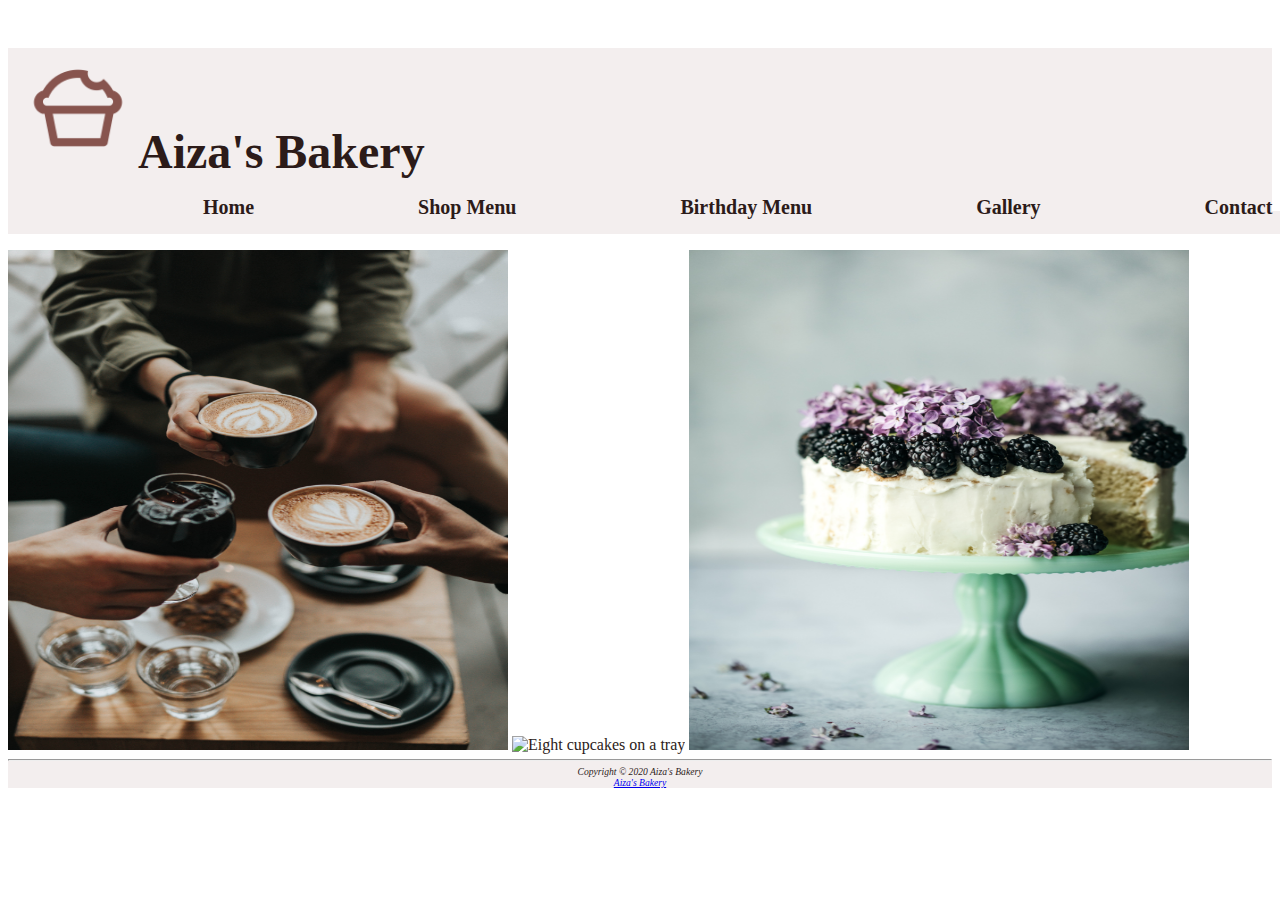
==== Aiza's Bakery-logo/index.html @ e66596b0 "Second submit" ====
<!DOCTYPE html>
<html lang="en">
<head>
    
    <meta charset="utf-8">
    <link rel="stylesheet" href="bakery.css">
    <link rel="icon" href="favicon.ico" type="image/x-icon">
    <title>Aiza's Bakery-Main</title>
</head>
<body>
    
    <div id = "wrapper">
        <header>
            
            <h1 id = "logo"><img src = "profile.png"  alt = "Aiza's Bakery" width = "120" height = "120">Aiza's Bakery</h1>
        
        <nav class="navbar">
            <ul>
                <li><a href="index.html">Home</a></li>
                <li><a href="shopMenu.html">Shop Menu</a></li>
                <li><a href="birthdayMenu.html">Birthday Menu</a></li>
                <li><a href="gallery.html">Gallery</a></li>
                <li><a href="contactUs.html">Contact</a></li>
            </ul>
        </nav>
        </header>
        <main>
            <img class="indexPictures" src="images/nathan-dumlao-71u2fOofI-U-unsplash.jpg" alt = "Three friends holding 3 cups of cofee" width="500" height="500">
            <img class="floatCake" src="images/sebastian-coman-photography-QcerUj-jYig-unsplash.jpg" alt="Eight cupcakes on a tray" width="500" height="500">
            <img class="indexPictures" src="images/heather-barnes-_TN1m5R1pFI-unsplash.jpg" alt="white cake with blackberries" width="500" height="500">
        </main>
        <footer>
            <hr>
            Copyright &copy; 2020 Aiza's Bakery<br>
<a href="mailto:aizasbakery@gmail.com">Aiza's Bakery</a>
        </footer>
    </div>
</body>
</html>
---- Aiza's Bakery-logo/bakery.css ----
body {background-color: white;
    color: #2C1B19;
    font-family: Neuton Serif;
}
header {background-color: #F3EEEE;
        height: 100;
        }

h1 {position: relative;
    top: 0;
    left: 10px;
    margin-top: 1em;
    font-size: 3em;

}



.navbar ul{  
    top: 160px; 
    width: 100%;
    background-color: #F3EEEE;
    display: block; 
}
.navbar li{display: inline;
    padding-inline-start: 150px;
    font-family: Neuton Serif ;
    
}
.navbar a {position: relative;
    top: -15px;
    text-decoration: none; 
    padding: 5px;
    font-size: 20px;
    font-weight: bold; }
.navbar a:link { color: #2C1B19;}
.navbar a:visited { color: rgb(185, 161, 129); }
.navbar a:hover { color: rgb(138, 101, 28); }

footer { background-color: #F3EEEE;
    font-size: .60em;
    font-style: italic;
    text-align: center;}

#logo{ align-self: center;
}

.center {position: absolute;
    top: 50%;
    left: 50%;
}
label { float: left;
    display: block;
    width: 8em;
    padding-right: 1em;
}
input, textarea { margin-bottom: 1em;
            display: block;
}
#mySubmit { margin-left: 10em; }
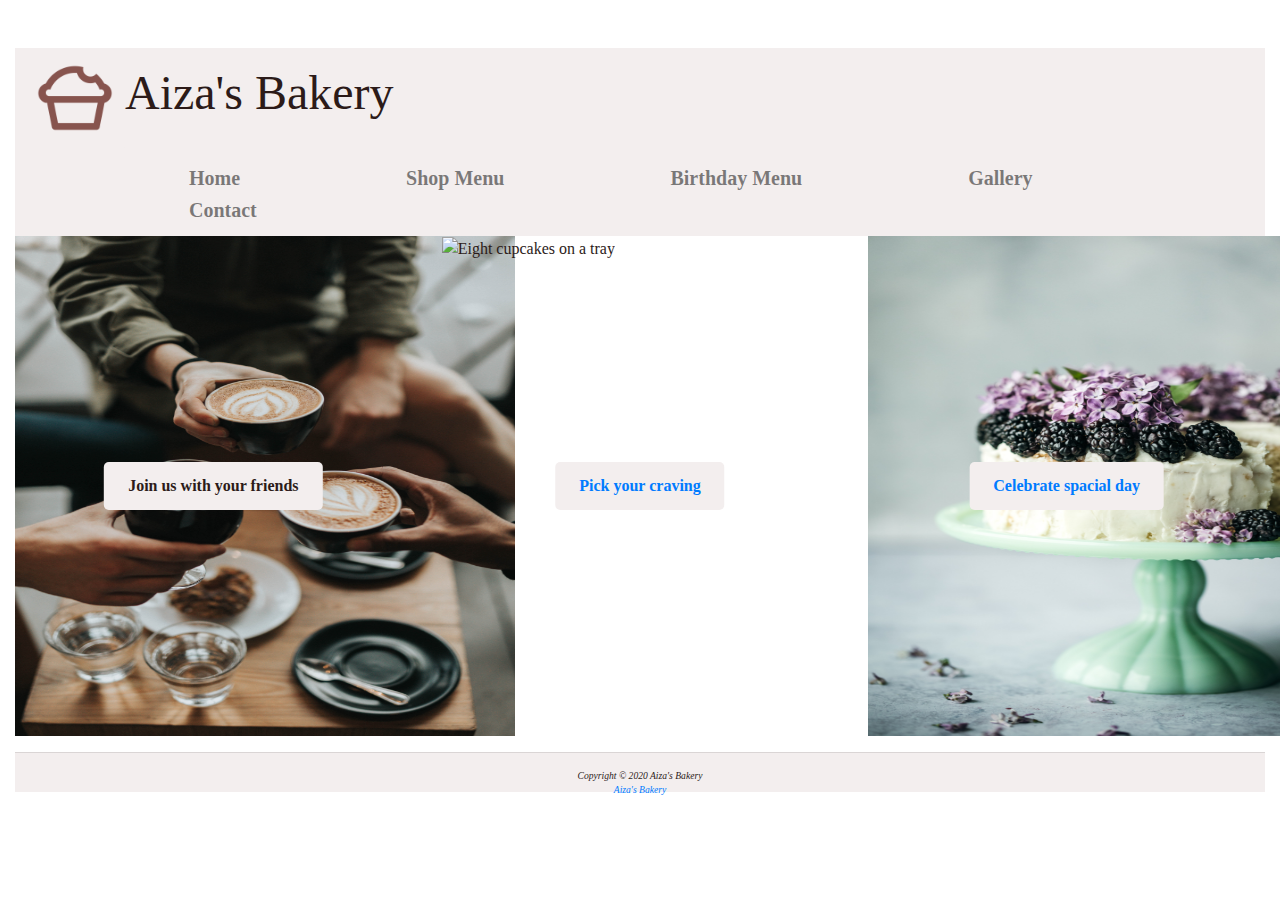
==== commit c003fdbf: "Adding bootstrap navbar" ====
--- a/Aiza's Bakery-logo/index.html
+++ b/Aiza's Bakery-logo/index.html
@@ -3,37 +3,62 @@
 <head>
     
     <meta charset="utf-8">
+    
+    <link rel="stylesheet" href="https://maxcdn.bootstrapcdn.com/bootstrap/4.0.0/css/bootstrap.min.css" integrity="sha384-Gn5384xqQ1aoWXA+058RXPxPg6fy4IWvTNh0E263XmFcJlSAwiGgFAW/dAiS6JXm" crossorigin="anonymous">
     <link rel="stylesheet" href="bakery.css">
     <link rel="icon" href="favicon.ico" type="image/x-icon">
     <title>Aiza's Bakery-Main</title>
+    
 </head>
 <body>
     
-    <div id = "wrapper">
+    <div class="container-fluid">
         <header>
             
-            <h1 id = "logo"><img src = "profile.png"  alt = "Aiza's Bakery" width = "120" height = "120">Aiza's Bakery</h1>
+        <h1 id = "logo"><img src = "profile.png"  alt = "Aiza's Bakery" width = "100" height = "100">Aiza's Bakery</h1>
         
-        <nav class="navbar">
-            <ul>
-                <li><a href="index.html">Home</a></li>
-                <li><a href="shopMenu.html">Shop Menu</a></li>
-                <li><a href="birthdayMenu.html">Birthday Menu</a></li>
-                <li><a href="gallery.html">Gallery</a></li>
-                <li><a href="contactUs.html">Contact</a></li>
-            </ul>
+        <nav class="navbar navbar-expand-md navbar-light navbar-custom">
+            <!-- Toggler/collapsibe Button -->
+            <button class="navbar-toggler" type="button" data-toggle="collapse" data-target="#collapsibleNavbar"
+            aria-controls="collapsibleNavbar" aria-expanded="false" aria-label="Toggle navigation">
+                <span class="navbar-toggler-icon"></span>
+            </button>
+            <div class="navbar-collapse collapse" id="collapsibleNavbar">
+                <ul class="nav navbar-nav"> 
+                    <li class="nav-item"><a class="nav-link" href="index.html">Home</a></li>
+                    <li class="nav-item"><a class="nav-link" href="shopMenu.html">Shop Menu</a></li>
+                    <li class="nav-item"><a class="nav-link" href="birthdayMenu.html">Birthday Menu</a></li>
+                    <li class="nav-item"><a class="nav-link" href="gallery.html">Gallery</a></li>
+                    <li class="nav-item"><a class="nav-link" href="contactUs.html">Contact</a></li>
+                </ul>
+            </div>
         </nav>
         </header>
-        <main>
-            <img class="indexPictures" src="images/nathan-dumlao-71u2fOofI-U-unsplash.jpg" alt = "Three friends holding 3 cups of cofee" width="500" height="500">
-            <img class="floatCake" src="images/sebastian-coman-photography-QcerUj-jYig-unsplash.jpg" alt="Eight cupcakes on a tray" width="500" height="500">
-            <img class="indexPictures" src="images/heather-barnes-_TN1m5R1pFI-unsplash.jpg" alt="white cake with blackberries" width="500" height="500">
-        </main>
+        <div class="row">
+            <div class="col-sm-4">
+                <img class="indexPictures" src="images/nathan-dumlao-71u2fOofI-U-unsplash.jpg" alt = "Three friends holding 3 cups of cofee" width="500" height="500">
+                <form action="contactUs.html" method="GET">
+                    <input type = "hidden" name = "fromIndex" value="true">
+                    <button class="btn btn-light">Join us with your friends</button>
+                </form>
+            </div>
+            <div class="col-sm-4">
+                <img class="floatCake" src="images/sebastian-coman-photography-QcerUj-jYig-unsplash.jpg"  alt="Eight cupcakes on a tray" width="500" height="500">
+                <button class="btn btn-light"><a href = "shopMenu.html" >Pick your craving</a></button>
+            </div>
+            <div class="col-sm-4">
+                <img class="indexPictures" src="images/heather-barnes-_TN1m5R1pFI-unsplash.jpg"  alt="white cake with blackberries" width="500" height="500">
+                <button class="btn btn-light"><a href = "birthdayMenu.html" >Celebrate spacial day</a></button>
+            </div>
+        </div>
+
         <footer>
             <hr>
             Copyright &copy; 2020 Aiza's Bakery<br>
 <a href="mailto:aizasbakery@gmail.com">Aiza's Bakery</a>
         </footer>
     </div>
+    <script src="./sticynav.js">
+    </script>
 </body>
 </html>--- a/Aiza's Bakery-logo/bakery.css
+++ b/Aiza's Bakery-logo/bakery.css
@@ -16,12 +16,14 @@
 }
 
 
-
-.navbar ul{  
-    top: 160px; 
+.navbar{
+    border: 0px;
+    border-color : #F3EEEE;
+}
+.navbar-ul{  
     width: 100%;
+    border-color : #F3EEEE;
     background-color: #F3EEEE;
-    display: block; 
 }
 .navbar li{display: inline;
     padding-inline-start: 150px;
@@ -29,21 +31,55 @@
     
 }
 .navbar a {position: relative;
-    top: -15px;
+    bottom: 2px;
     text-decoration: none; 
-    padding: 5px;
+    padding: 1px;
     font-size: 20px;
     font-weight: bold; }
 .navbar a:link { color: #2C1B19;}
-.navbar a:visited { color: rgb(185, 161, 129); }
+.navbar a:visited { color: #2C1B19; }
 .navbar a:hover { color: rgb(138, 101, 28); }
+
+.sticky {
+    position: fixed;
+    top : 5px;
+    width: 100%;
+    background-color: #F3EEEE;
+    z-index: 1;
+}
+
+/* .content {
+    padding: 16px;
+}
+.sticky + .content {
+    padding-top: 60px;
+} */
 
 footer { background-color: #F3EEEE;
     font-size: .60em;
     font-style: italic;
+    height: 2.5rem; 
+    width: 100%;
     text-align: center;}
 
 #logo{ align-self: center;
+}
+
+.split {
+    width: 50%;
+    position: fixed;
+    overflow-x: hidden;
+    padding-top: 20px;
+}
+  
+  /* Control the left side */
+.left {
+left: 20px;
+}
+
+/* Control the right side */
+.right {
+right: 20px;
 }
 
 .center {position: absolute;
@@ -60,3 +96,31 @@
 }
 #mySubmit { margin-left: 10em; }
 
+.col-sm-4 .btn {
+    position: absolute;
+    top: 50%;
+    left: 50%;
+    transform: translate(-50%, -50%);
+    -ms-transform: translate(-50%, -50%);
+    background:transparent;
+    color: #2C1B19;
+    font-size: 16px;
+    padding: 12px 24px;
+    border: none;
+    cursor: pointer;
+    border-radius: 5px;
+    text-align: center;
+    background-color: #F3EEEE;
+    font-family: Neuton Serif;
+    font-weight: bold;
+    
+  }
+
+  /* change the background color */
+.navbar-custom {
+    background-color: #F3EEEE;
+}
+
+.nav-link {
+    font-weight: bold;
+}
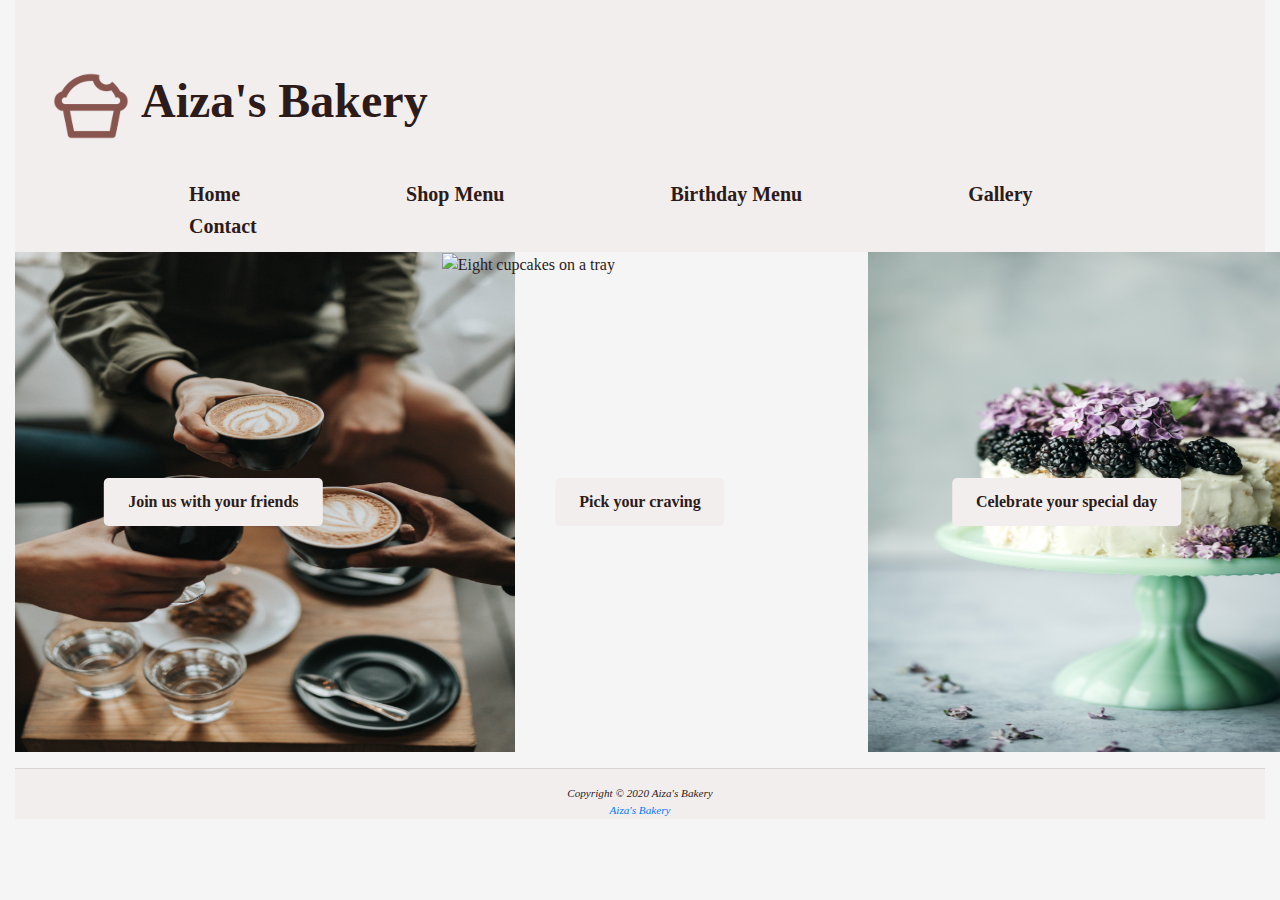
==== commit 4813dea2: "all good" ====
--- a/Aiza's Bakery-logo/index.html
+++ b/Aiza's Bakery-logo/index.html
@@ -3,19 +3,19 @@
 <head>
     
     <meta charset="utf-8">
-    
+    <meta name="viewport" content="width=device-width, initial-scale=1, shrink-to-fit=no">
     <link rel="stylesheet" href="https://maxcdn.bootstrapcdn.com/bootstrap/4.0.0/css/bootstrap.min.css" integrity="sha384-Gn5384xqQ1aoWXA+058RXPxPg6fy4IWvTNh0E263XmFcJlSAwiGgFAW/dAiS6JXm" crossorigin="anonymous">
     <link rel="stylesheet" href="bakery.css">
     <link rel="icon" href="favicon.ico" type="image/x-icon">
-    <title>Aiza's Bakery-Main</title>
+    <title>Aiza's Bakery</title>
     
 </head>
 <body>
     
-    <div class="container-fluid">
-        <header>
+<div class="container-fluid">
+    <header>
             
-        <h1 id = "logo"><img src = "profile.png"  alt = "Aiza's Bakery" width = "100" height = "100">Aiza's Bakery</h1>
+        <a class="nav-link" href="index.html"><h1 id = "logo"><img src = "profile.png"  alt = "Aiza's Bakery" width = "100" height = "100"><span style="color:#2C1B19;font-weight:bold">Aiza's Bakery</span></h1></a>
         
         <nav class="navbar navbar-expand-md navbar-light navbar-custom">
             <!-- Toggler/collapsibe Button -->
@@ -23,7 +23,8 @@
             aria-controls="collapsibleNavbar" aria-expanded="false" aria-label="Toggle navigation">
                 <span class="navbar-toggler-icon"></span>
             </button>
-            <div class="navbar-collapse collapse" id="collapsibleNavbar">
+            <div class="collapse navbar-collapse" id="navbarNavAltMarkup">
+                <div class="navbar-nav mx-md-auto">
                 <ul class="nav navbar-nav"> 
                     <li class="nav-item"><a class="nav-link" href="index.html">Home</a></li>
                     <li class="nav-item"><a class="nav-link" href="shopMenu.html">Shop Menu</a></li>
@@ -33,7 +34,7 @@
                 </ul>
             </div>
         </nav>
-        </header>
+    </header>
         <div class="row">
             <div class="col-sm-4">
                 <img class="indexPictures" src="images/nathan-dumlao-71u2fOofI-U-unsplash.jpg" alt = "Three friends holding 3 cups of cofee" width="500" height="500">
@@ -44,21 +45,25 @@
             </div>
             <div class="col-sm-4">
                 <img class="floatCake" src="images/sebastian-coman-photography-QcerUj-jYig-unsplash.jpg"  alt="Eight cupcakes on a tray" width="500" height="500">
-                <button class="btn btn-light"><a href = "shopMenu.html" >Pick your craving</a></button>
+                <button class="btn btn-light"><a href = "shopMenu.html" ><span style="color:#2C1B19;text-decoration: none;">Pick your craving</span></a></button>
             </div>
             <div class="col-sm-4">
                 <img class="indexPictures" src="images/heather-barnes-_TN1m5R1pFI-unsplash.jpg"  alt="white cake with blackberries" width="500" height="500">
-                <button class="btn btn-light"><a href = "birthdayMenu.html" >Celebrate spacial day</a></button>
+                <button class="btn btn-light"><a href = "birthdayMenu.html" ><span style="color:#2C1B19;text-decoration: none;">Celebrate your special day</span></a></button>
             </div>
         </div>
 
-        <footer>
+    <footer >
             <hr>
             Copyright &copy; 2020 Aiza's Bakery<br>
-<a href="mailto:aizasbakery@gmail.com">Aiza's Bakery</a>
-        </footer>
+            <a href="mailto:aizasbakery@gmail.com">Aiza's Bakery</a>
+
+    </footer>
     </div>
-    <script src="./sticynav.js">
-    </script>
+    <script src="./sticynav.js"></script>
+    <!-- jQuery first, then Popper.js, then Bootstrap JS -->
+<script src="https://code.jquery.com/jquery-3.4.1.slim.min.js" integrity="sha384-J6qa4849blE2+poT4WnyKhv5vZF5SrPo0iEjwBvKU7imGFAV0wwj1yYfoRSJoZ+n" crossorigin="anonymous"></script>
+<script src="https://cdn.jsdelivr.net/npm/popper.js@1.16.0/dist/umd/popper.min.js" integrity="sha384-Q6E9RHvbIyZFJoft+2mJbHaEWldlvI9IOYy5n3zV9zzTtmI3UksdQRVvoxMfooAo" crossorigin="anonymous"></script>
+<script src="https://stackpath.bootstrapcdn.com/bootstrap/4.4.1/js/bootstrap.min.js" integrity="sha384-wfSDF2E50Y2D1uUdj0O3uMBJnjuUD4Ih7YwaYd1iqfktj0Uod8GCExl3Og8ifwB6" crossorigin="anonymous"></script>
 </body>
 </html>--- a/Aiza's Bakery-logo/bakery.css
+++ b/Aiza's Bakery-logo/bakery.css
@@ -1,11 +1,13 @@
 
-body {background-color: white;
+body {background-color: whitesmoke;
     color: #2C1B19;
     font-family: Neuton Serif;
 }
 header {background-color: #F3EEEE;
         height: 100;
+        width: 100%;
         }
+header a {text-decoration: none;}
 
 h1 {position: relative;
     top: 0;
@@ -35,10 +37,21 @@
     text-decoration: none; 
     padding: 1px;
     font-size: 20px;
-    font-weight: bold; }
-.navbar a:link { color: #2C1B19;}
-.navbar a:visited { color: #2C1B19; }
-.navbar a:hover { color: rgb(138, 101, 28); }
+    font-weight: bold;
+    color: #2C1B19;
+ }
+
+
+.nav-link a {
+    font-weight: bold;
+    color: #2C1B19;
+}
+.navbar-custom .navbar-nav .nav-link{
+	color:#2C1B19;}
+
+/* .nav .navbar-nav .nav-item a {color:#2C1B19;} */
+
+
 
 .sticky {
     position: fixed;
@@ -47,7 +60,7 @@
     background-color: #F3EEEE;
     z-index: 1;
 }
-
+ 
 /* .content {
     padding: 16px;
 }
@@ -56,11 +69,14 @@
 } */
 
 footer { background-color: #F3EEEE;
-    font-size: .60em;
+    font-size: .70em;
     font-style: italic;
-    height: 2.5rem; 
+    bottom: 0;
     width: 100%;
-    text-align: center;}
+    text-align: center;
+    color: #2C1B19;
+    
+}
 
 #logo{ align-self: center;
 }
@@ -94,7 +110,8 @@
 input, textarea { margin-bottom: 1em;
             display: block;
 }
-#mySubmit { margin-left: 10em; }
+#mySubmit { margin-left: 10em; 
+            }
 
 .col-sm-4 .btn {
     position: absolute;
@@ -117,10 +134,5 @@
   }
 
   /* change the background color */
-.navbar-custom {
-    background-color: #F3EEEE;
-}
 
-.nav-link {
-    font-weight: bold;
-}
+iframe{ padding-top: 2em;}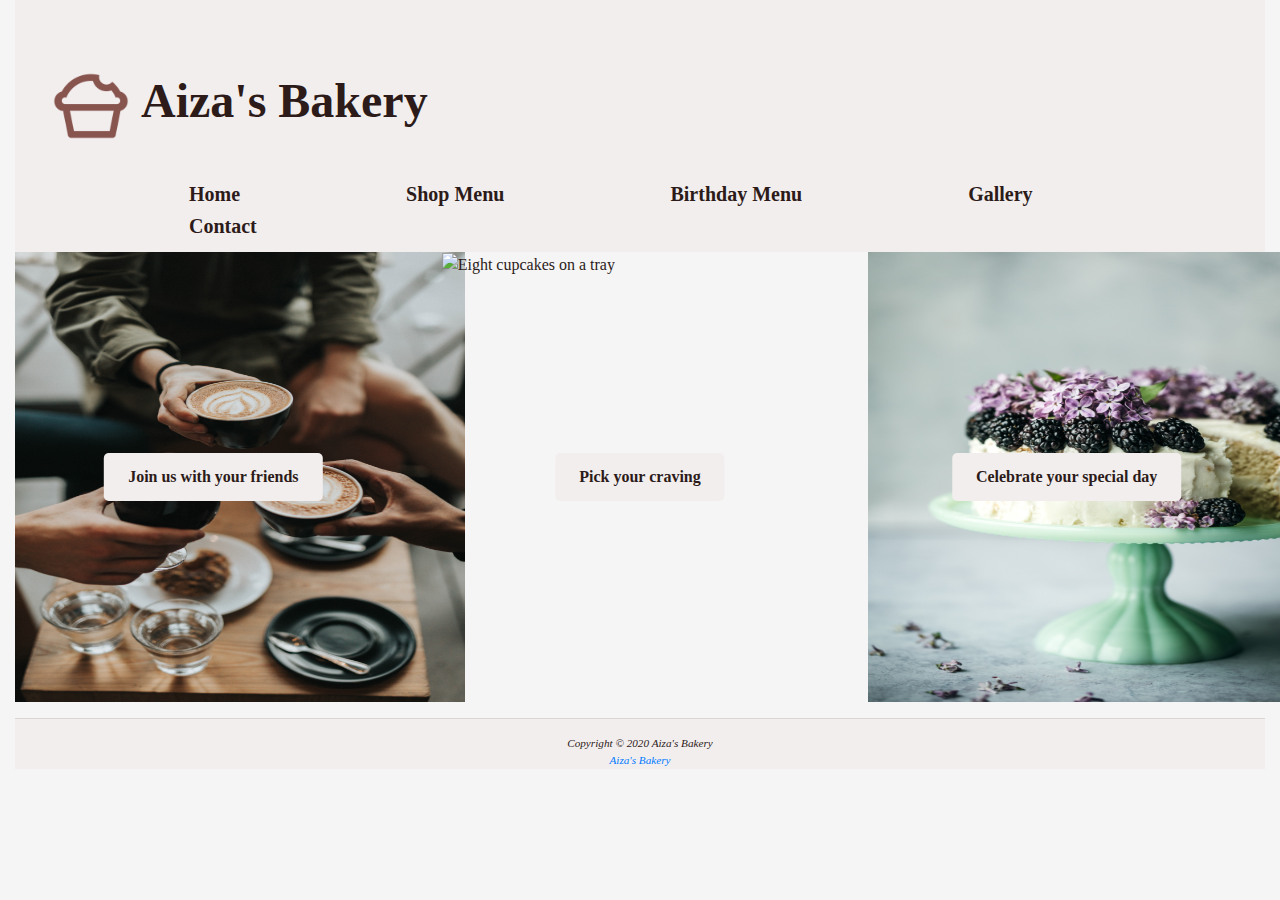
==== commit c1967efe: "Awesome" ====
--- a/Aiza's Bakery-logo/index.html
+++ b/Aiza's Bakery-logo/index.html
@@ -37,19 +37,19 @@
     </header>
         <div class="row">
             <div class="col-sm-4">
-                <img class="indexPictures" src="images/nathan-dumlao-71u2fOofI-U-unsplash.jpg" alt = "Three friends holding 3 cups of cofee" width="500" height="500">
+                <img class="indexPictures" src="images/nathan-dumlao-71u2fOofI-U-unsplash.jpg" alt = "Three friends holding 3 cups of cofee" width="450" height="450">
                 <form action="contactUs.html" method="GET">
                     <input type = "hidden" name = "fromIndex" value="true">
                     <button class="btn btn-light">Join us with your friends</button>
                 </form>
             </div>
             <div class="col-sm-4">
-                <img class="floatCake" src="images/sebastian-coman-photography-QcerUj-jYig-unsplash.jpg"  alt="Eight cupcakes on a tray" width="500" height="500">
-                <button class="btn btn-light"><a href = "shopMenu.html" ><span style="color:#2C1B19;text-decoration: none;">Pick your craving</span></a></button>
+                <img class="floatCake" src="images/sebastian-coman-photography-QcerUj-jYig-unsplash.jpg"  alt="Eight cupcakes on a tray" width="450" height="450">
+                <button class="btn btn-light"><a href = "shopMenu.html" ><span style="color:#2C1B19;">Pick your craving</span></a></button>
             </div>
             <div class="col-sm-4">
-                <img class="indexPictures" src="images/heather-barnes-_TN1m5R1pFI-unsplash.jpg"  alt="white cake with blackberries" width="500" height="500">
-                <button class="btn btn-light"><a href = "birthdayMenu.html" ><span style="color:#2C1B19;text-decoration: none;">Celebrate your special day</span></a></button>
+                <img class="indexPictures" src="images/heather-barnes-_TN1m5R1pFI-unsplash.jpg"  alt="white cake with blackberries" width="450" height="450">
+                <button class="btn btn-light"><a href = "birthdayMenu.html" ><span style="color:#2C1B19;">Celebrate your special day</span></a></button>
             </div>
         </div>
 
--- a/Aiza's Bakery-logo/bakery.css
+++ b/Aiza's Bakery-logo/bakery.css
@@ -16,6 +16,7 @@
     font-size: 3em;
 
 }
+
 
 
 .navbar{
@@ -49,7 +50,7 @@
 .navbar-custom .navbar-nav .nav-link{
 	color:#2C1B19;}
 
-/* .nav .navbar-nav .nav-item a {color:#2C1B19;} */
+
 
 
 
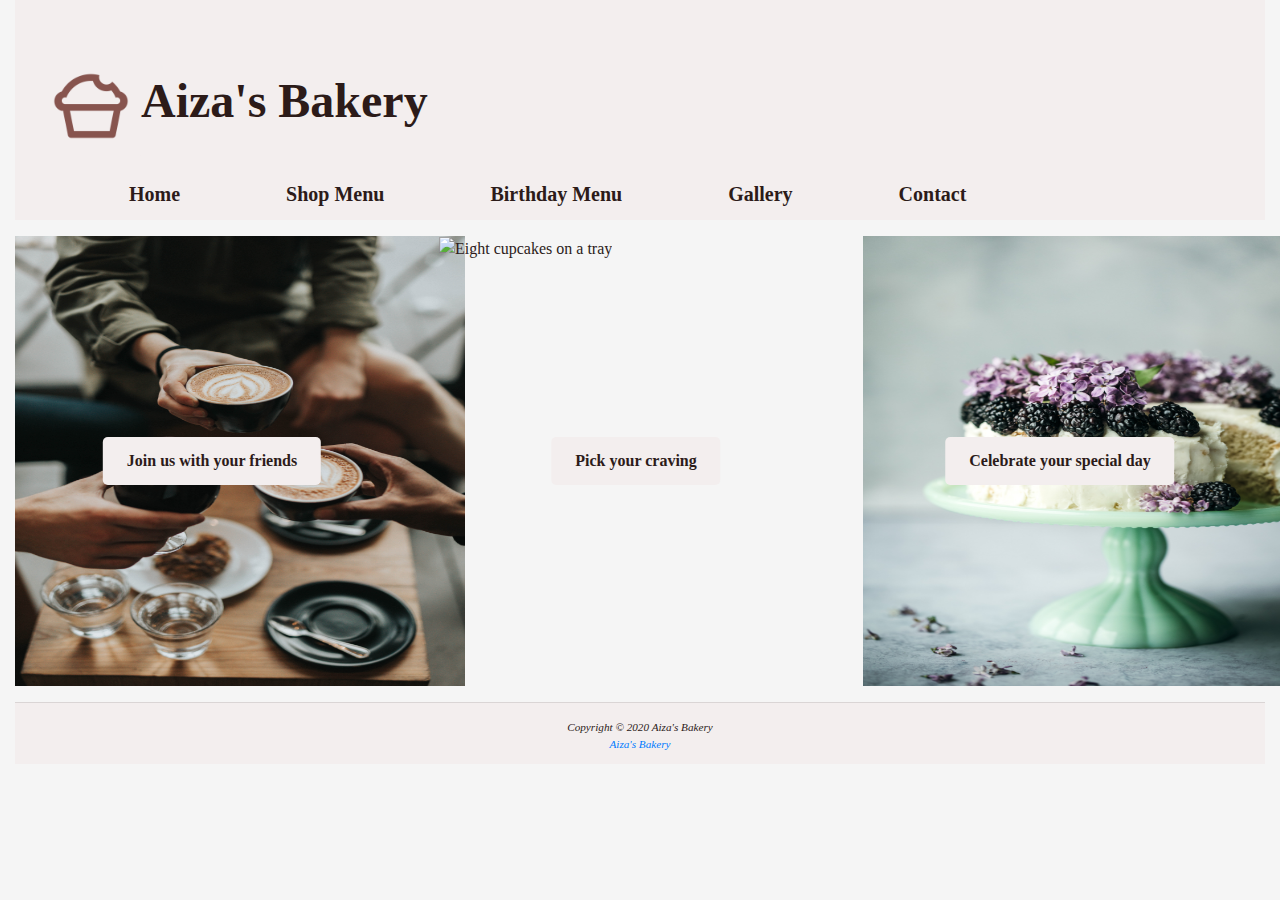
==== commit ca807e1b: "Added padding, and gallery col" ====
--- a/Aiza's Bakery-logo/index.html
+++ b/Aiza's Bakery-logo/index.html
@@ -13,6 +13,7 @@
 <body>
     
 <div class="container-fluid">
+    
     <header>
             
         <a class="nav-link" href="index.html"><h1 id = "logo"><img src = "profile.png"  alt = "Aiza's Bakery" width = "100" height = "100"><span style="color:#2C1B19;font-weight:bold">Aiza's Bakery</span></h1></a>
@@ -23,8 +24,7 @@
             aria-controls="collapsibleNavbar" aria-expanded="false" aria-label="Toggle navigation">
                 <span class="navbar-toggler-icon"></span>
             </button>
-            <div class="collapse navbar-collapse" id="navbarNavAltMarkup">
-                <div class="navbar-nav mx-md-auto">
+            <div class="navbar-collapse collapse" id="collapsibleNavbar">
                 <ul class="nav navbar-nav"> 
                     <li class="nav-item"><a class="nav-link" href="index.html">Home</a></li>
                     <li class="nav-item"><a class="nav-link" href="shopMenu.html">Shop Menu</a></li>
@@ -38,10 +38,7 @@
         <div class="row">
             <div class="col-sm-4">
                 <img class="indexPictures" src="images/nathan-dumlao-71u2fOofI-U-unsplash.jpg" alt = "Three friends holding 3 cups of cofee" width="450" height="450">
-                <form action="contactUs.html" method="GET">
-                    <input type = "hidden" name = "fromIndex" value="true">
-                    <button class="btn btn-light">Join us with your friends</button>
-                </form>
+                    <button class="btn btn-light"><a href = "insideTheShop.html" ><span style="color:#2C1B19;">Join us with your friends</span></a></button>            
             </div>
             <div class="col-sm-4">
                 <img class="floatCake" src="images/sebastian-coman-photography-QcerUj-jYig-unsplash.jpg"  alt="Eight cupcakes on a tray" width="450" height="450">
@@ -53,14 +50,16 @@
             </div>
         </div>
 
-    <footer >
+    <footer>
             <hr>
             Copyright &copy; 2020 Aiza's Bakery<br>
             <a href="mailto:aizasbakery@gmail.com">Aiza's Bakery</a>
 
     </footer>
-    </div>
+       
+</div>
     <script src="./sticynav.js"></script>
+<!-- Optional JavaScript -->
     <!-- jQuery first, then Popper.js, then Bootstrap JS -->
 <script src="https://code.jquery.com/jquery-3.4.1.slim.min.js" integrity="sha384-J6qa4849blE2+poT4WnyKhv5vZF5SrPo0iEjwBvKU7imGFAV0wwj1yYfoRSJoZ+n" crossorigin="anonymous"></script>
 <script src="https://cdn.jsdelivr.net/npm/popper.js@1.16.0/dist/umd/popper.min.js" integrity="sha384-Q6E9RHvbIyZFJoft+2mJbHaEWldlvI9IOYy5n3zV9zzTtmI3UksdQRVvoxMfooAo" crossorigin="anonymous"></script>
--- a/Aiza's Bakery-logo/bakery.css
+++ b/Aiza's Bakery-logo/bakery.css
@@ -6,7 +6,7 @@
 header {background-color: #F3EEEE;
         height: 100;
         width: 100%;
-        }
+}
 header a {text-decoration: none;}
 
 h1 {position: relative;
@@ -14,10 +14,9 @@
     left: 10px;
     margin-top: 1em;
     font-size: 3em;
-
 }
 
-
+h3 {padding-top: 2em; }
 
 .navbar{
     border: 0px;
@@ -28,11 +27,20 @@
     border-color : #F3EEEE;
     background-color: #F3EEEE;
 }
-.navbar li{display: inline;
-    padding-inline-start: 150px;
+
+@media all and (min-width : 1024px) {
+    .navbar li{padding-inline-start: 90px;}
+    }
+
+@media all and (min-width: 769px) and (max-width : 1023px) {
+    .navbar li{padding-inline-start: 40px;}
+    }
+
+.navbar li {
+    display: inline;
     font-family: Neuton Serif ;
-    
 }
+
 .navbar a {position: relative;
     bottom: 2px;
     text-decoration: none; 
@@ -61,13 +69,6 @@
     background-color: #F3EEEE;
     z-index: 1;
 }
- 
-/* .content {
-    padding: 16px;
-}
-.sticky + .content {
-    padding-top: 60px;
-} */
 
 footer { background-color: #F3EEEE;
     font-size: .70em;
@@ -76,11 +77,13 @@
     width: 100%;
     text-align: center;
     color: #2C1B19;
+    padding-bottom: 1em;
+    margin-bottom: 1em;
+    position: relative;
     
 }
 
-#logo{ align-self: center;
-}
+
 
 .split {
     width: 50%;
@@ -113,6 +116,8 @@
 }
 #mySubmit { margin-left: 10em; 
             }
+.row {padding-top: 1em;
+    padding-right: .5em;}
 
 .col-sm-4 .btn {
     position: absolute;
@@ -134,6 +139,8 @@
     
   }
 
-  /* change the background color */
-
-iframe{ padding-top: 2em;}+  
+iframe{ padding-top: 4em;
+    padding-left: 2em;
+}
+.fotorama {padding-top: 1em;}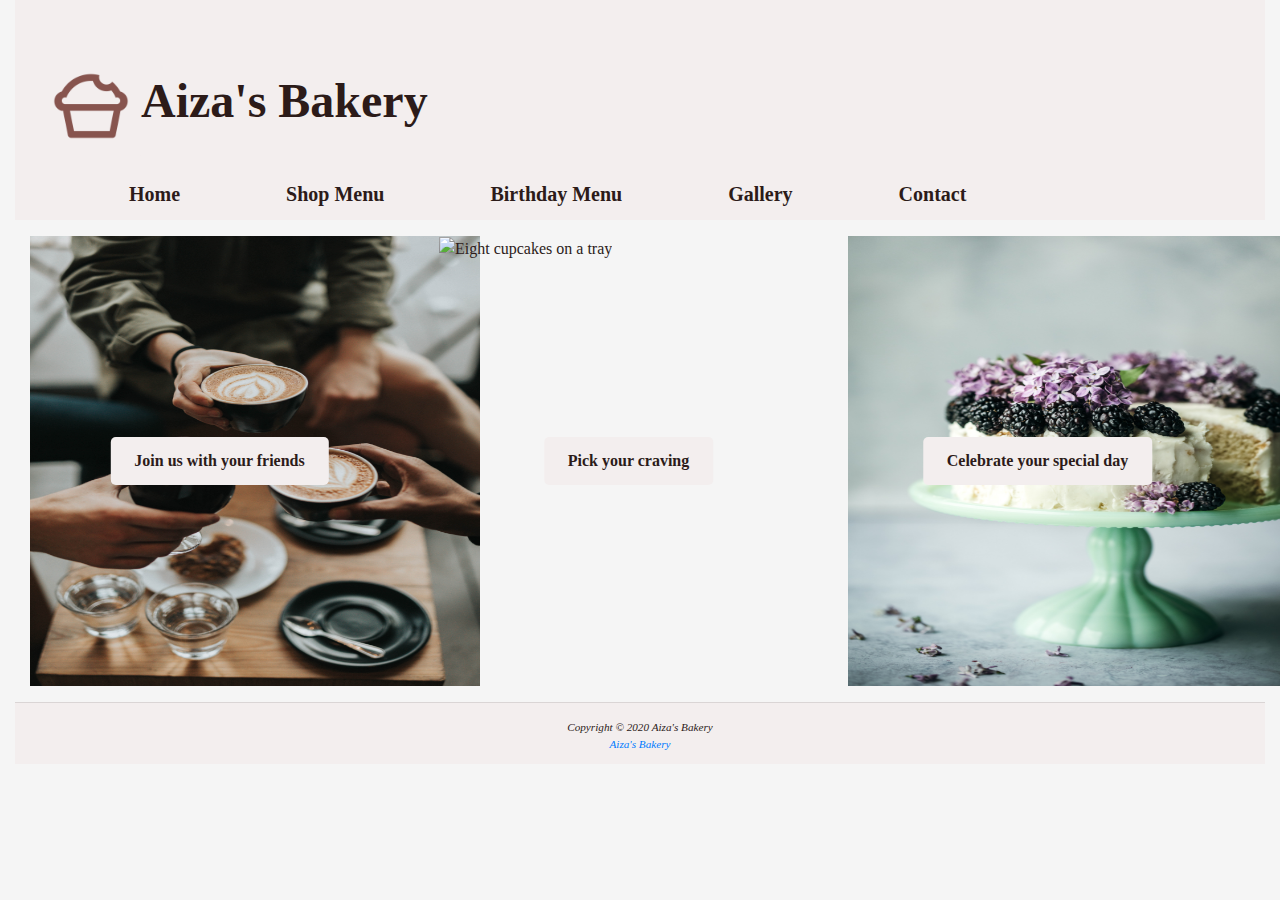
==== commit b5527366: "Added address in contact page" ====
--- a/Aiza's Bakery-logo/index.html
+++ b/Aiza's Bakery-logo/index.html
@@ -8,7 +8,9 @@
     <link rel="stylesheet" href="bakery.css">
     <link rel="icon" href="favicon.ico" type="image/x-icon">
     <title>Aiza's Bakery</title>
-    
+   <style>
+       a:hover { text-decoration: none !important;}
+   </style> 
 </head>
 <body>
     
@@ -35,10 +37,10 @@
             </div>
         </nav>
     </header>
-        <div class="row">
+        <div class="container-fluid row">
             <div class="col-sm-4">
                 <img class="indexPictures" src="images/nathan-dumlao-71u2fOofI-U-unsplash.jpg" alt = "Three friends holding 3 cups of cofee" width="450" height="450">
-                    <button class="btn btn-light"><a href = "insideTheShop.html" ><span style="color:#2C1B19;">Join us with your friends</span></a></button>            
+                    <button class="btn btn-light"><a href = "contactUs.html" ><span style="color:#2C1B19;">Join us with your friends</span></a></button>            
             </div>
             <div class="col-sm-4">
                 <img class="floatCake" src="images/sebastian-coman-photography-QcerUj-jYig-unsplash.jpg"  alt="Eight cupcakes on a tray" width="450" height="450">
@@ -46,13 +48,14 @@
             </div>
             <div class="col-sm-4">
                 <img class="indexPictures" src="images/heather-barnes-_TN1m5R1pFI-unsplash.jpg"  alt="white cake with blackberries" width="450" height="450">
-                <button class="btn btn-light"><a href = "birthdayMenu.html" ><span style="color:#2C1B19;">Celebrate your special day</span></a></button>
+                <button class="btn btn-light"><a href = "birthdayMenu.html"  ><span style="color:#2C1B19;">Celebrate your special day</span></a></button>
             </div>
         </div>
 
     <footer>
             <hr>
             Copyright &copy; 2020 Aiza's Bakery<br>
+            
             <a href="mailto:aizasbakery@gmail.com">Aiza's Bakery</a>
 
     </footer>
--- a/Aiza's Bakery-logo/bakery.css
+++ b/Aiza's Bakery-logo/bakery.css
@@ -35,6 +35,9 @@
 @media all and (min-width: 769px) and (max-width : 1023px) {
     .navbar li{padding-inline-start: 40px;}
     }
+@media only screen and (max-width: 600px) {
+    #test { display: none;}
+}
 
 .navbar li {
     display: inline;
@@ -143,4 +146,30 @@
 iframe{ padding-top: 4em;
     padding-left: 2em;
 }
-.fotorama {padding-top: 1em;}+.fotorama {padding-top: 3em;}
+
+.shop h2 { text-align: center;
+            padding-top: 1.5em;
+            font-weight: bold;
+}
+.shop h4 { padding: 1em 1em .5em 1em;}
+
+.full-width-div {
+    position: absolute;
+    width: 100%;
+    height: 97vh;
+    left: 0;
+}
+.img img {
+            
+    height: calc(100% - 150px);
+    display: block;
+    margin-left: auto;
+    margin-right: auto;
+    width: 50%;
+    padding-top: 2em;
+    padding-bottom: .7em;
+}
+.gallery { padding-top: 11em;}
+
+#test .address p {padding-left: 2em;}